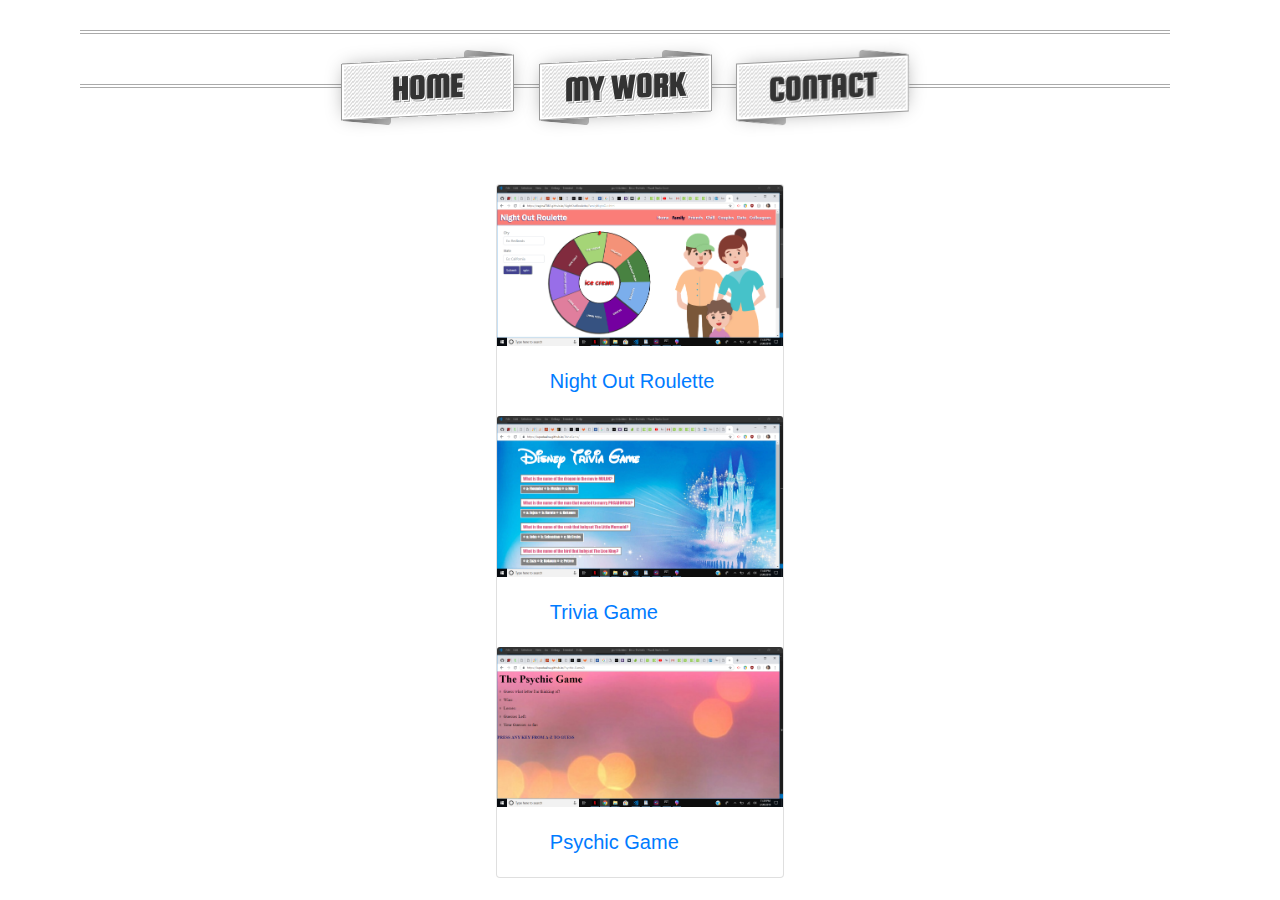
==== portfolio.html @ 8d3d0e2e "final commit" ====
<!DOCTYPE html>
<html lang="en-us">

<head>
    <title>Guadalupe De Alba</title>
    <!--CSS-->
    <link rel="stylesheet" href="assets\css\style.css">
    <!--Bootstrap-->
    <link rel="stylesheet" href="https://stackpath.bootstrapcdn.com/bootstrap/4.3.1/css/bootstrap.min.css" integrity="sha384-ggOyR0iXCbMQv3Xipma34MD+dH/1fQ784/j6cY/iJTQUOhcWr7x9JvoRxT2MZw1T" crossorigin="anonymous">
    <!--Creative Font-->
    <link href='https://fonts.googleapis.com/css?family=Gruppo' rel='stylesheet'>

</head>
<body>
<div id="header">
    <ul id="menu">
      <li><a href="index.html"><span>Home</span></a></li>
      <li><a href="Portfolio.html"><span>My Work</span></a></li>
      <li><a href="contact.html"><span>Contact</span></a></li>
            
    </ul>
    <br><br><br><br>
    
</div>

<div class="row justify-content-md-center">
<div class="card" style="width: 18rem;">



    <div class=".col-sm-1 .col-md-2 .col-lg-4">
        <img class="card-img-top" src="assets\images\NightOutRoulettescnshot.png" alt="Card image cap">
        <div class="card-body">
          <p class="card-text"> <a href="https://regina7361.github.io/NightOutRoulette">Night Out Roulette</a> </p>
        </div>
    </div>

    <div class=".col-sm-1 .col-md-2 .col-lg-4">
        <img class="card-img-top" src="assets\images\TriviaGame.png" alt="Card image cap">
        <div class="card-body">
          <p class="card-text"><a href="https://lupedealba.github.io/TriviaGame/">Trivia Game</a></p>
        </div>
    </div>

    <div class=".col-sm-1 .col-md-2 .col-lg-4">
        <img class="card-img-top" src="assets\images\PsychicGame.png" alt="Card image cap">
        <div class="card-body">
          <p class="card-text"><a href="https://lupedealba.github.io/Psychic-Game2/">Psychic Game</a></p>
        </div>
    </div>



</div>
</div>
    
</body>
</html>
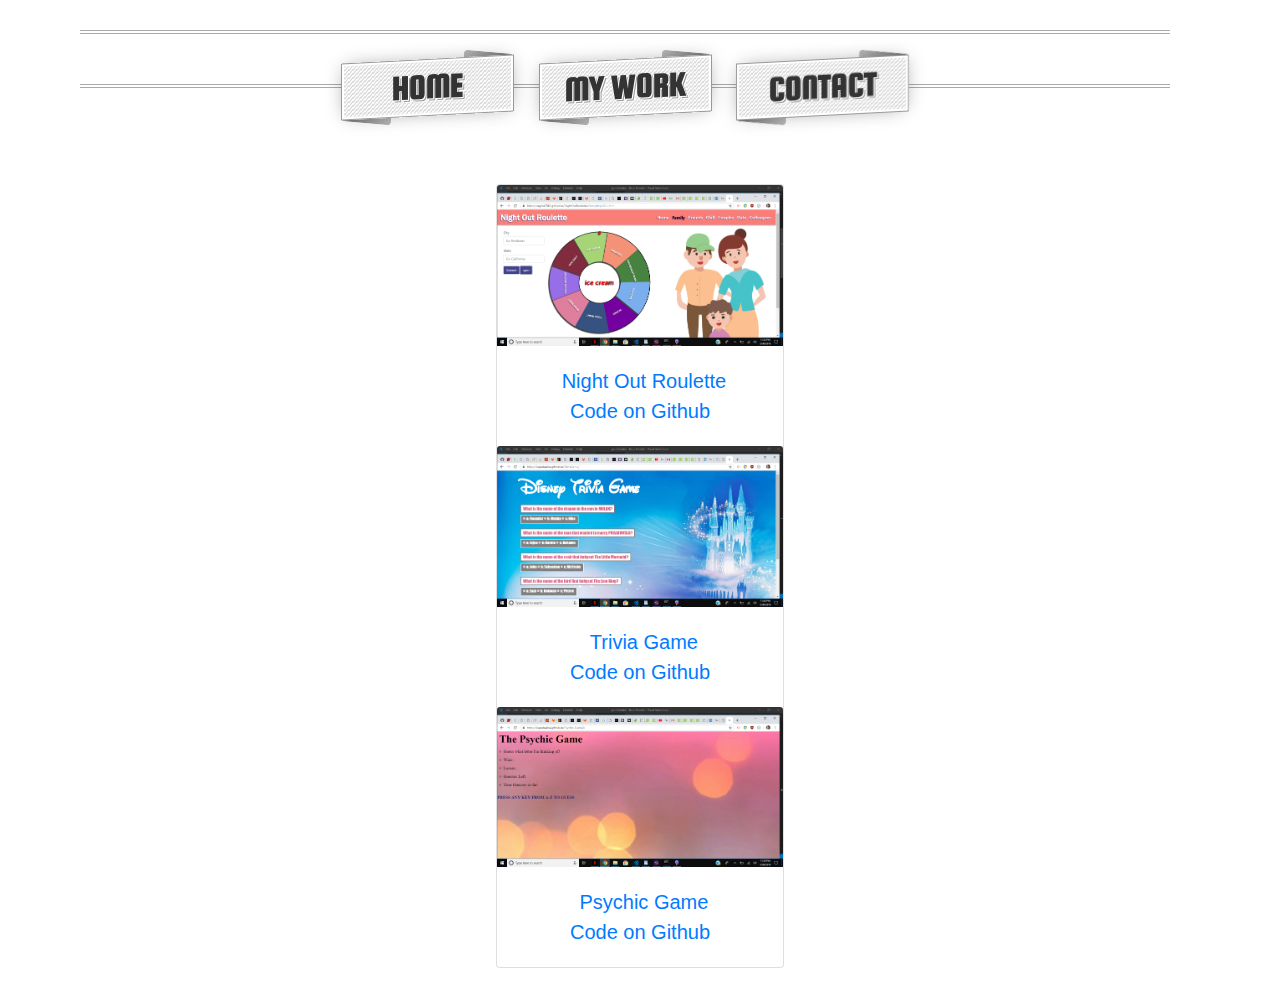
==== commit 685a054f: "final commit" ====
--- a/portfolio.html
+++ b/portfolio.html
@@ -28,24 +28,24 @@
 
 
 
-    <div class=".col-sm-1 .col-md-2 .col-lg-4">
+    <div class=".col-sm-1 .col-md-2 .col-lg-4 card1">
         <img class="card-img-top" src="assets\images\NightOutRoulettescnshot.png" alt="Card image cap">
         <div class="card-body">
-          <p class="card-text"> <a href="https://regina7361.github.io/NightOutRoulette">Night Out Roulette</a> </p>
+          <p class="card-text"> <a href="https://regina7361.github.io/NightOutRoulette">Night Out Roulette</a> <br> <a href="https://github.com/regina7361/NightOutRoulette">Code on Github</a></p>
         </div>
     </div>
 
-    <div class=".col-sm-1 .col-md-2 .col-lg-4">
+    <div class=".col-sm-1 .col-md-2 .col-lg-4 card2">
         <img class="card-img-top" src="assets\images\TriviaGame.png" alt="Card image cap">
         <div class="card-body">
-          <p class="card-text"><a href="https://lupedealba.github.io/TriviaGame/">Trivia Game</a></p>
+          <p class="card-text"><a href="https://lupedealba.github.io/TriviaGame/">Trivia Game</a> <br> <a href="https://github.com/lupedealba/TriviaGame">Code on Github</a></p>
         </div>
     </div>
 
-    <div class=".col-sm-1 .col-md-2 .col-lg-4">
+    <div class=".col-sm-1 .col-md-2 .col-lg-4 card3">
         <img class="card-img-top" src="assets\images\PsychicGame.png" alt="Card image cap">
         <div class="card-body">
-          <p class="card-text"><a href="https://lupedealba.github.io/Psychic-Game2/">Psychic Game</a></p>
+          <p class="card-text"><a href="https://lupedealba.github.io/Psychic-Game2/">Psychic Game</a> <br> <a href="https://github.com/lupedealba/Psychic-Game2">Code on Github</a></p>
         </div>
     </div>
 
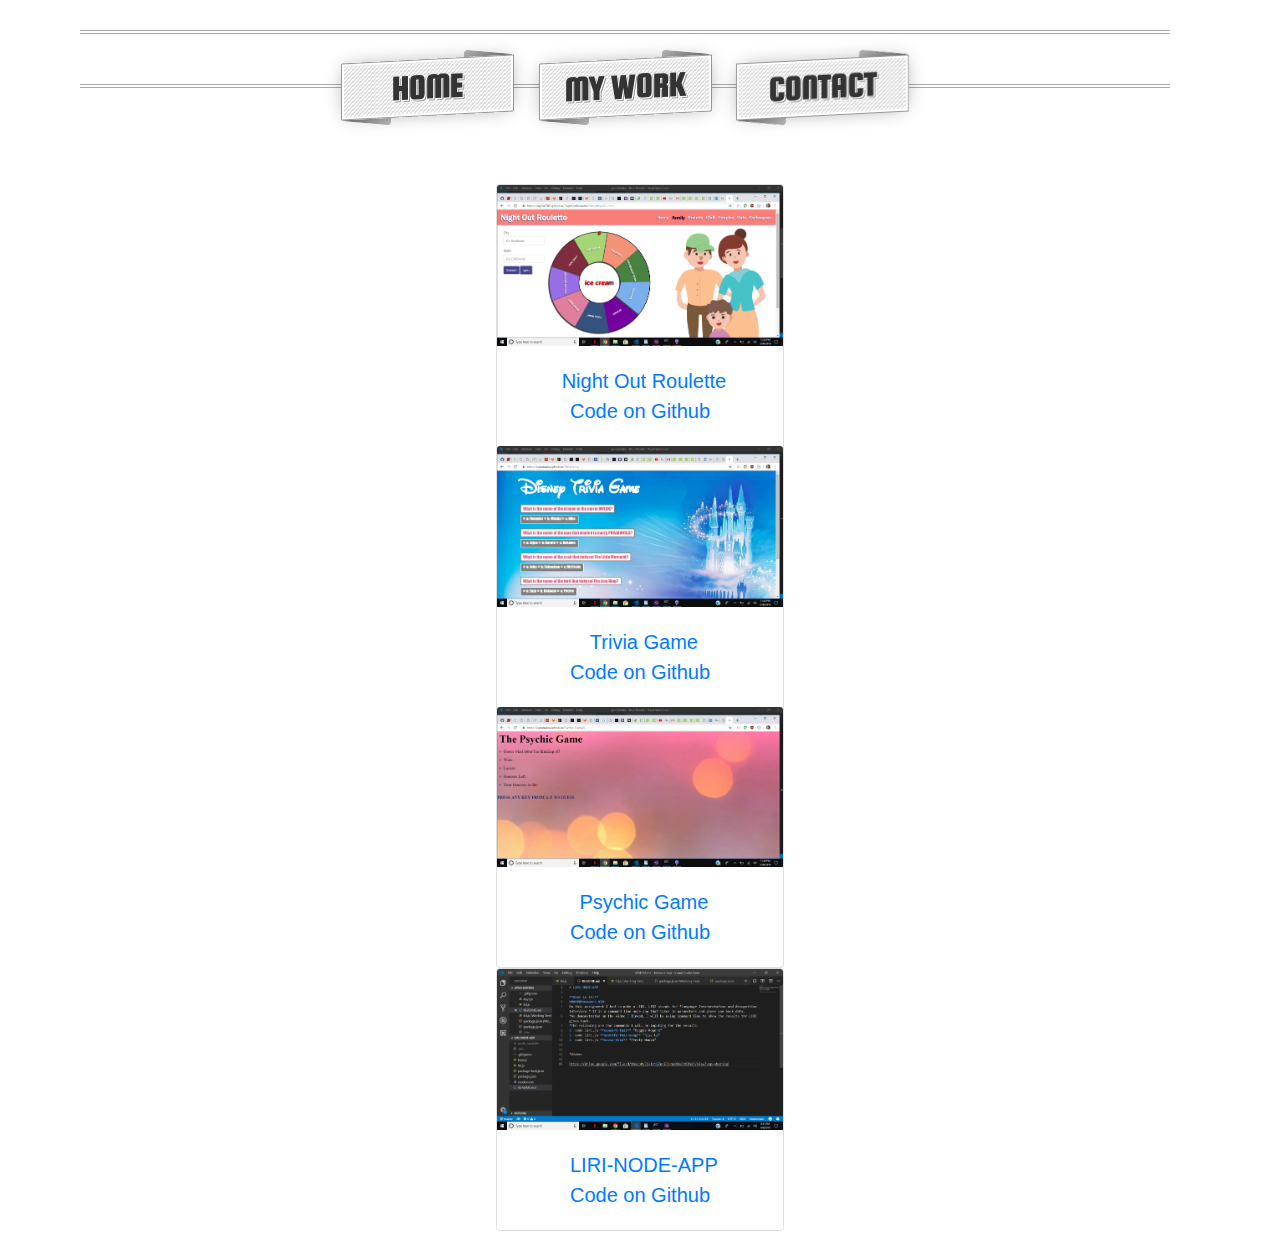
==== commit d84c73c5: "added link to LIRI" ====
--- a/portfolio.html
+++ b/portfolio.html
@@ -53,6 +53,24 @@
 
 </div>
 </div>
+
+<div class="row justify-content-md-center">
+  <div class="card" style="width: 18rem;">
+  
+  
+  
+      <div class=".col-sm-1 .col-md-2 .col-lg-4 card1">
+          <img class="card-img-top" src="assets\images\LIRIimage.png" alt="Card image cap">
+          <div class="card-body">
+            <p class="card-text"> <a href="https://github.com/lupedealba/liri-node-app">LIRI-NODE-APP</a> <br> <a href="https://github.com/lupedealba/liri-node-app">Code on Github</a></p>
+          </div>
+      </div>
+  
+  
+  
+  
+  </div>
+  </div>
     
 </body>
 </html>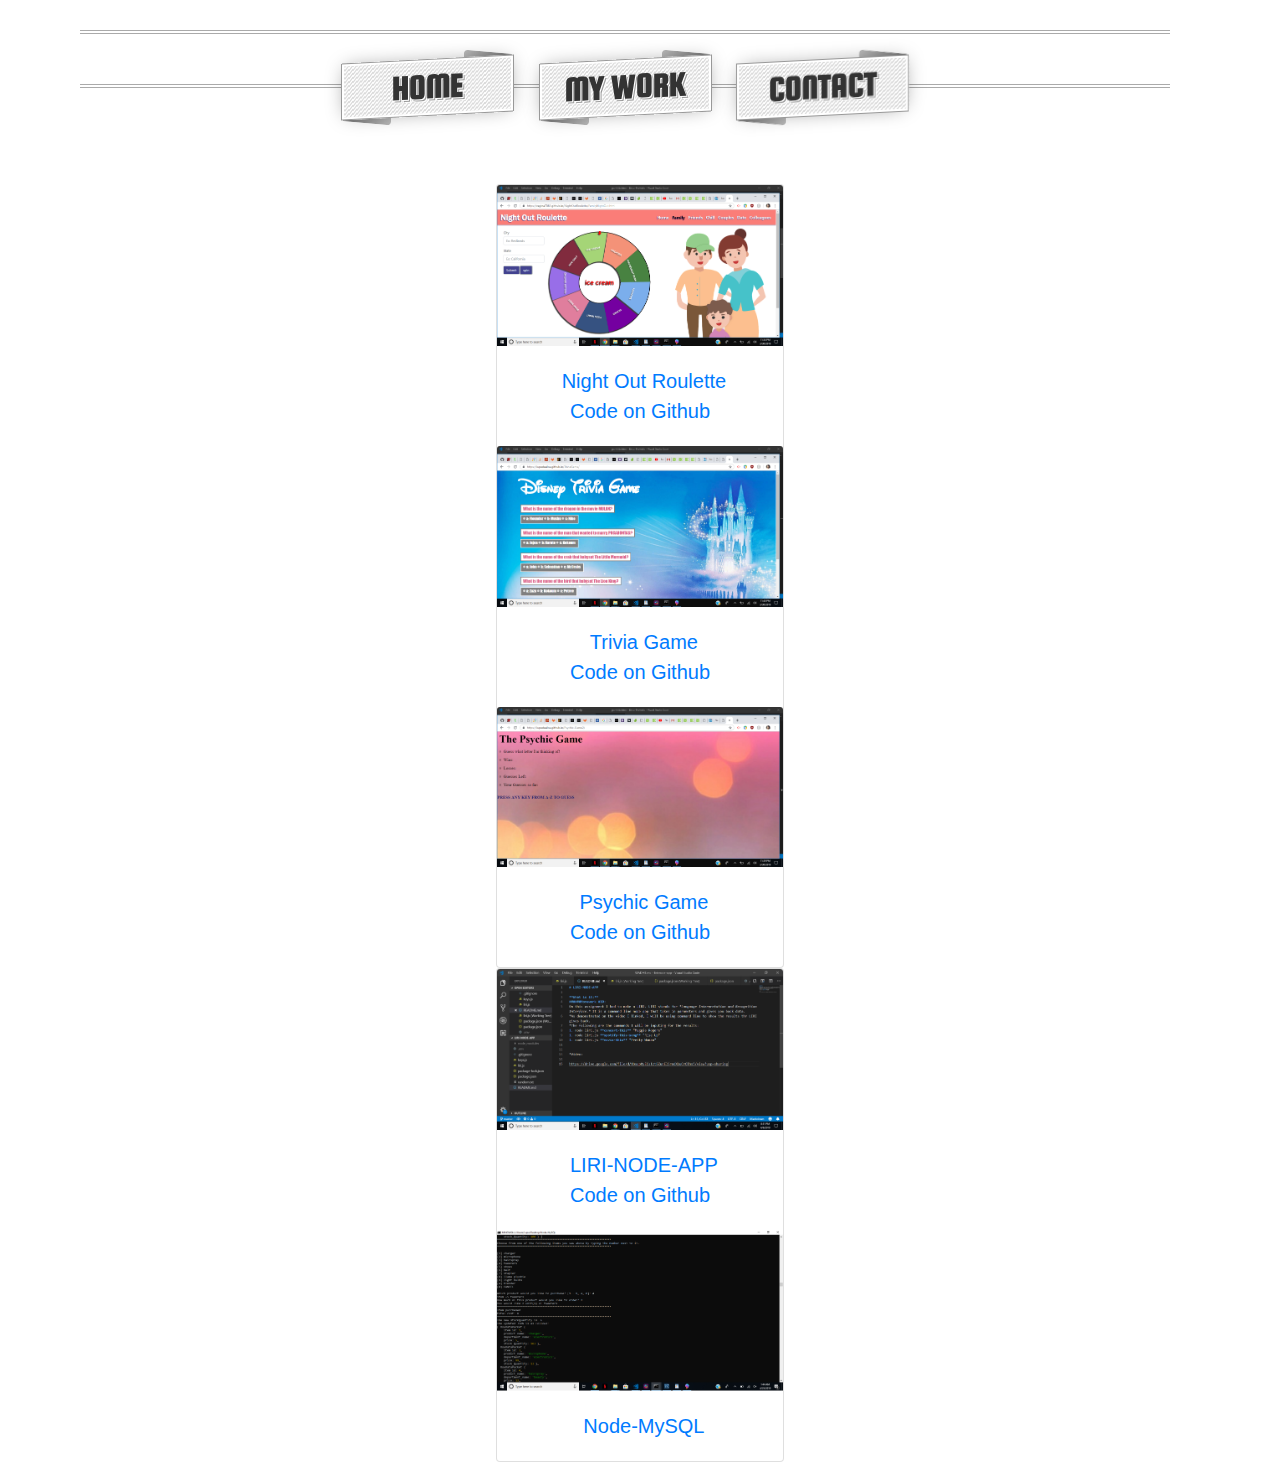
==== commit b19a5419: "added Node-MySQL app" ====
--- a/portfolio.html
+++ b/portfolio.html
@@ -22,8 +22,88 @@
     <br><br><br><br>
     
 </div>
+      
 
-<div class="row justify-content-md-center">
+<!-- Cards -->
+<!--<div class="container">
+ row 1 
+  <div class="row">
+    <div class="col-sm">
+          <div class="card" style="width: 18rem;">
+              <img src="assets\images\NightOutRoulettescnshot.png" class="card-img-top" alt="...">
+              <div class="card-body">
+              <h5 class="card-title">Night Out Roulette</h5>
+              <p class="card-text">Use our app to find something to do for a night out</p>
+              <a href="https://regina7361.github.io/NightOutRoulette" class="btn btn-primary">View Roulette</a>
+              <a href="https://github.com/regina7361/NightOutRoulette" class="btn btn-primary">Github Code</a>
+          </div>
+      </div>
+      </div>
+      <div class="col-sm">
+          <div class="card" style="width: 18rem;">
+              <img src="..." class="card-img-top" alt="...">
+              <div class="card-body">
+                <h5 class="card-title">Card title</h5>
+                <p class="card-text">Some quick example text to build on the card title and make up the bulk of the card's content.</p>
+                <a href="#" class="btn btn-primary">Go somewhere</a>
+              </div>
+            </div>
+        </div>
+        <div class="col-sm">
+          <div class="card" style="width: 18rem;">
+              <img src="..." class="card-img-top" alt="...">
+              <div class="card-body">
+                <h5 class="card-title">Card title</h5>
+                <p class="card-text">Some quick example text to build on the card title and make up the bulk of the card's content.</p>
+                <a href="#" class="btn btn-primary">Go somewhere</a>
+              </div>
+            </div>
+    </div>
+  </div>
+    <br>
+ row 2 
+<div class="row">
+    <div class="col-sm">
+        <div class="card" style="width: 18rem;">
+            <img src="..." class="card-img-top" alt="...">
+            <div class="card-body">
+              <h5 class="card-title">Card title</h5>
+              <p class="card-text">Some quick example text to build on the card title and make up the bulk of the card's content.</p>
+              <a href="#" class="btn btn-primary">Go somewhere</a>
+            </div>
+          </div>
+    </div>
+    <div class="col-sm">
+        <div class="card" style="width: 18rem;">
+            <img src="..." class="card-img-top" alt="...">
+            <div class="card-body">
+              <h5 class="card-title">Card title</h5>
+              <p class="card-text">Some quick example text to build on the card title and make up the bulk of the card's content.</p>
+              <a href="#" class="btn btn-primary">Go somewhere</a>
+            </div>
+          </div>
+    </div>
+    <div class="col-sm">
+        <div class="card" style="width: 18rem;">
+            <img src="..." class="card-img-top" alt="...">
+            <div class="card-body">
+              <h5 class="card-title">Card title</h5>
+              <p class="card-text">Some quick example text to build on the card title and make up the bulk of the card's content.</p>
+              <a href="#" class="btn btn-primary">Go somewhere</a>
+            </div>
+          </div>
+    </div>
+  </div>
+  </div>-->
+
+
+
+  
+
+
+
+
+ <div class="row justify-content-md-center">
 <div class="card" style="width: 18rem;">
 
 
@@ -65,12 +145,24 @@
             <p class="card-text"> <a href="https://github.com/lupedealba/liri-node-app">LIRI-NODE-APP</a> <br> <a href="https://github.com/lupedealba/liri-node-app">Code on Github</a></p>
           </div>
       </div>
+
+
+      <div class=".col-sm-1 .col-md-2 .col-lg-4 card2">
+        <img class="card-img-top" src="assets\images\screenshot.png" alt="Card image cap">
+        <div class="card-body">
+          <p class="card-text"><a href="https://github.com/lupedealba/Node-MySQL">Node-MySQL</a> <br> </p>
+        </div>
+    </div>
   
   
   
   
   </div>
-  </div>
+  </div> 
     
 </body>
-</html>+</html>
+
+
+
+
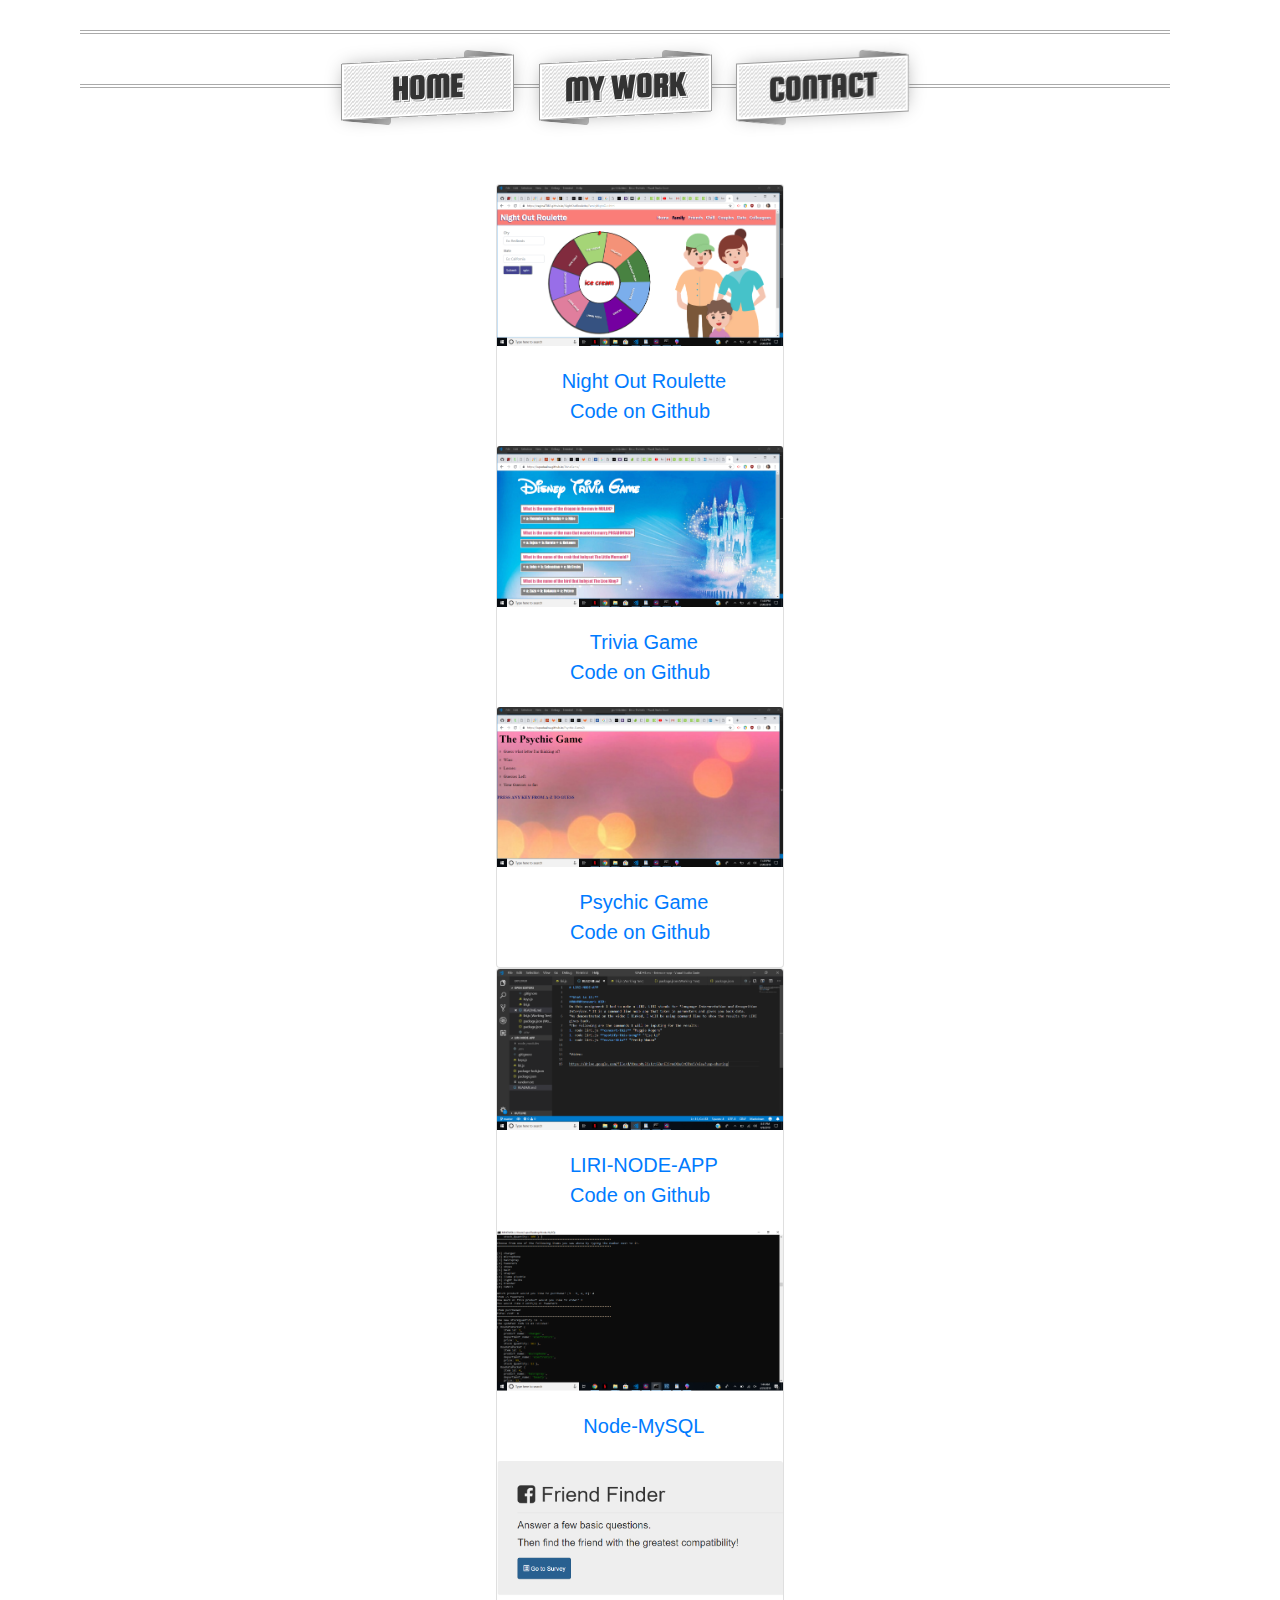
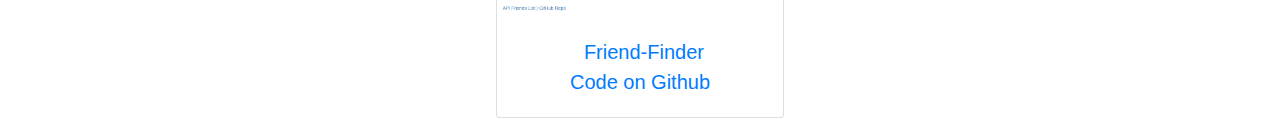
==== commit d5faffab: "added friend finder to portfolio" ====
--- a/portfolio.html
+++ b/portfolio.html
@@ -153,6 +153,14 @@
           <p class="card-text"><a href="https://github.com/lupedealba/Node-MySQL">Node-MySQL</a> <br> </p>
         </div>
     </div>
+    
+
+    <div class=".col-sm-1 .col-md-2 .col-lg-4 card2">
+      <img class="card-img-top" src="assets\images\friendfinder.png" alt="Card image cap">
+      <div class="card-body">
+        <p class="card-text"><a href="https://lupedealba.github.io/Friend-Finder/">Friend-Finder</a> <br> <a href="https://github.com/lupedealba/Friend-Finder">Code on Github</a></p>
+      </div>
+  </div>
   
   
   
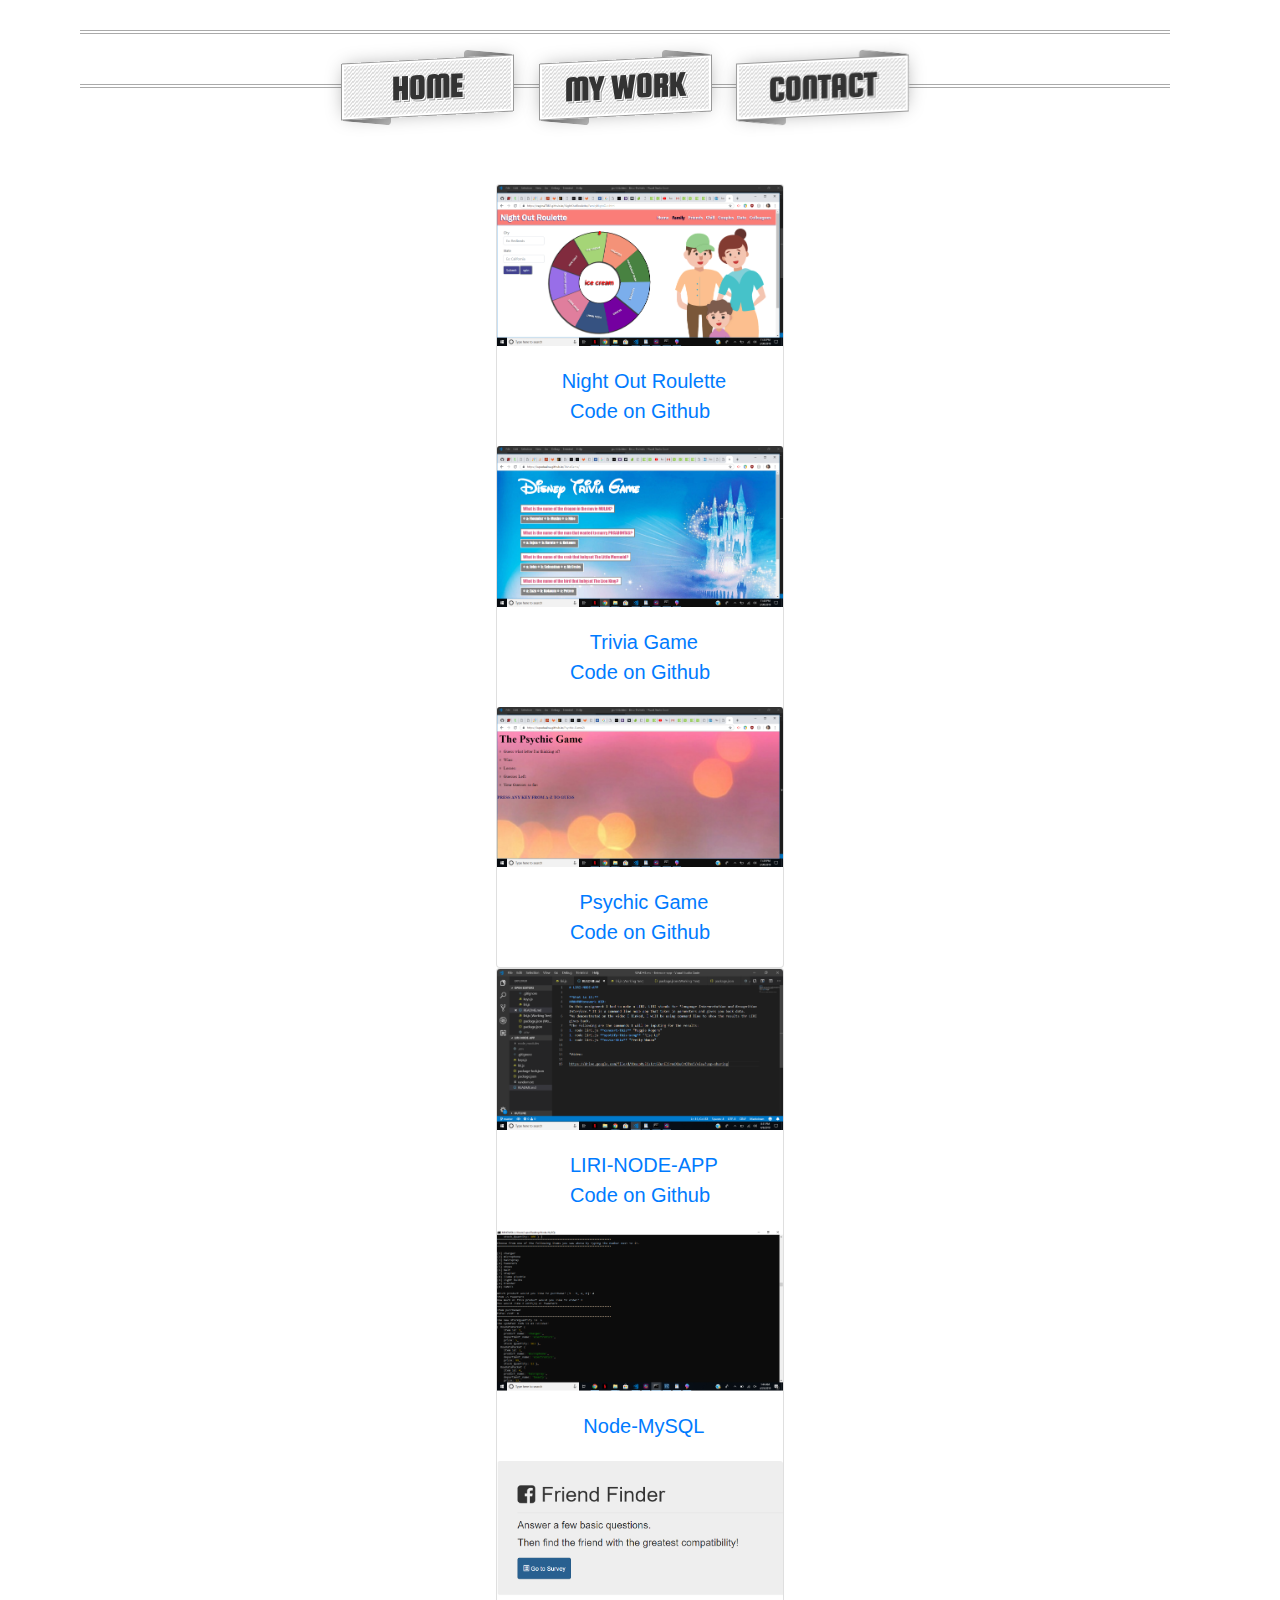
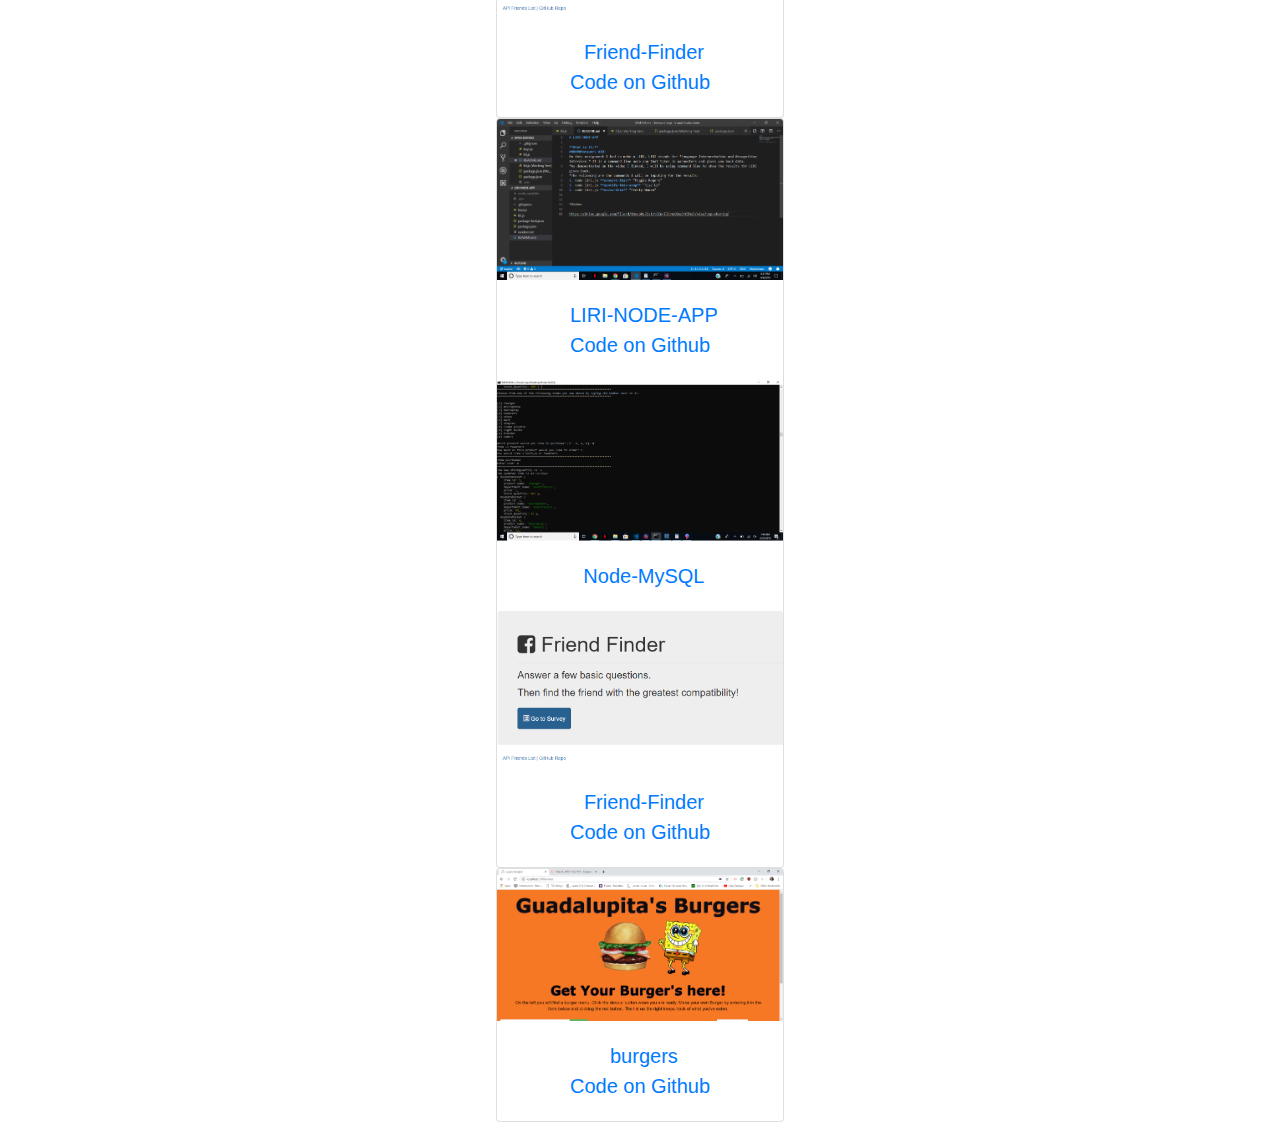
==== commit d373a682: "added burgers" ====
--- a/portfolio.html
+++ b/portfolio.html
@@ -17,16 +17,16 @@
       <li><a href="index.html"><span>Home</span></a></li>
       <li><a href="Portfolio.html"><span>My Work</span></a></li>
       <li><a href="contact.html"><span>Contact</span></a></li>
-            
+
     </ul>
     <br><br><br><br>
-    
+
 </div>
-      
+
 
 <!-- Cards -->
 <!--<div class="container">
- row 1 
+ row 1
   <div class="row">
     <div class="col-sm">
           <div class="card" style="width: 18rem;">
@@ -61,7 +61,7 @@
     </div>
   </div>
     <br>
- row 2 
+ row 2
 <div class="row">
     <div class="col-sm">
         <div class="card" style="width: 18rem;">
@@ -98,7 +98,7 @@
 
 
 
-  
+
 
 
 
@@ -136,9 +136,9 @@
 
 <div class="row justify-content-md-center">
   <div class="card" style="width: 18rem;">
-  
-  
-  
+
+
+
       <div class=".col-sm-1 .col-md-2 .col-lg-4 card1">
           <img class="card-img-top" src="assets\images\LIRIimage.png" alt="Card image cap">
           <div class="card-body">
@@ -153,7 +153,7 @@
           <p class="card-text"><a href="https://github.com/lupedealba/Node-MySQL">Node-MySQL</a> <br> </p>
         </div>
     </div>
-    
+
 
     <div class=".col-sm-1 .col-md-2 .col-lg-4 card2">
       <img class="card-img-top" src="assets\images\friendfinder.png" alt="Card image cap">
@@ -161,13 +161,82 @@
         <p class="card-text"><a href="https://lupedealba.github.io/Friend-Finder/">Friend-Finder</a> <br> <a href="https://github.com/lupedealba/Friend-Finder">Code on Github</a></p>
       </div>
   </div>
-  
-  
-  
-  
-  </div>
-  </div> 
-    
+
+
+
+
+  </div>
+  </div>
+
+
+  <div class="row justify-content-md-center">
+    <div class="card" style="width: 18rem;">
+
+
+
+        <div class=".col-sm-1 .col-md-2 .col-lg-4 card1">
+            <img class="card-img-top" src="assets\images\LIRIimage.png" alt="Card image cap">
+            <div class="card-body">
+              <p class="card-text"> <a href="https://github.com/lupedealba/liri-node-app">LIRI-NODE-APP</a> <br> <a href="https://github.com/lupedealba/liri-node-app">Code on Github</a></p>
+            </div>
+        </div>
+
+
+        <div class=".col-sm-1 .col-md-2 .col-lg-4 card2">
+          <img class="card-img-top" src="assets\images\screenshot.png" alt="Card image cap">
+          <div class="card-body">
+            <p class="card-text"><a href="https://github.com/lupedealba/Node-MySQL">Node-MySQL</a> <br> </p>
+          </div>
+      </div>
+
+
+      <div class=".col-sm-1 .col-md-2 .col-lg-4 card2">
+        <img class="card-img-top" src="assets\images\friendfinder.png" alt="Card image cap">
+        <div class="card-body">
+          <p class="card-text"><a href="https://lupedealba.github.io/Friend-Finder/">Friend-Finder</a> <br> <a href="https://github.com/lupedealba/Friend-Finder">Code on Github</a></p>
+        </div>
+    </div>
+
+
+
+
+    </div>
+    </div>
+
+    <div class="row justify-content-md-center">
+  <div class="card" style="width: 18rem;">
+
+
+
+      <div class=".col-sm-1 .col-md-2 .col-lg-4 card1">
+          <img class="card-img-top" src="assets\images\lupitasburgers.png" alt="Card image cap">
+          <div class="card-body">
+            <p class="card-text"> <a href="https://burgers-lupe.herokuapp.com/">burgers</a> <br> <a href="https://github.com/lupedealba/burger">Code on Github</a></p>
+          </div>
+      </div>
+
+
+      <!-- <div class=".col-sm-1 .col-md-2 .col-lg-4 card2">
+        <img class="card-img-top" src="assets\images\screenshot.png" alt="Card image cap">
+        <div class="card-body">
+          <p class="card-text"><a href="https://github.com/lupedealba/Node-MySQL">Node-MySQL</a> <br> </p>
+        </div>
+    </div>
+
+
+    <div class=".col-sm-1 .col-md-2 .col-lg-4 card2">
+      <img class="card-img-top" src="assets\images\friendfinder.png" alt="Card image cap">
+      <div class="card-body">
+        <p class="card-text"><a href="https://lupedealba.github.io/Friend-Finder/">Friend-Finder</a> <br> <a href="https://github.com/lupedealba/Friend-Finder">Code on Github</a></p>
+      </div>
+  </div> -->
+
+
+
+
+  </div>
+  </div>
+
 </body>
 </html>
 
